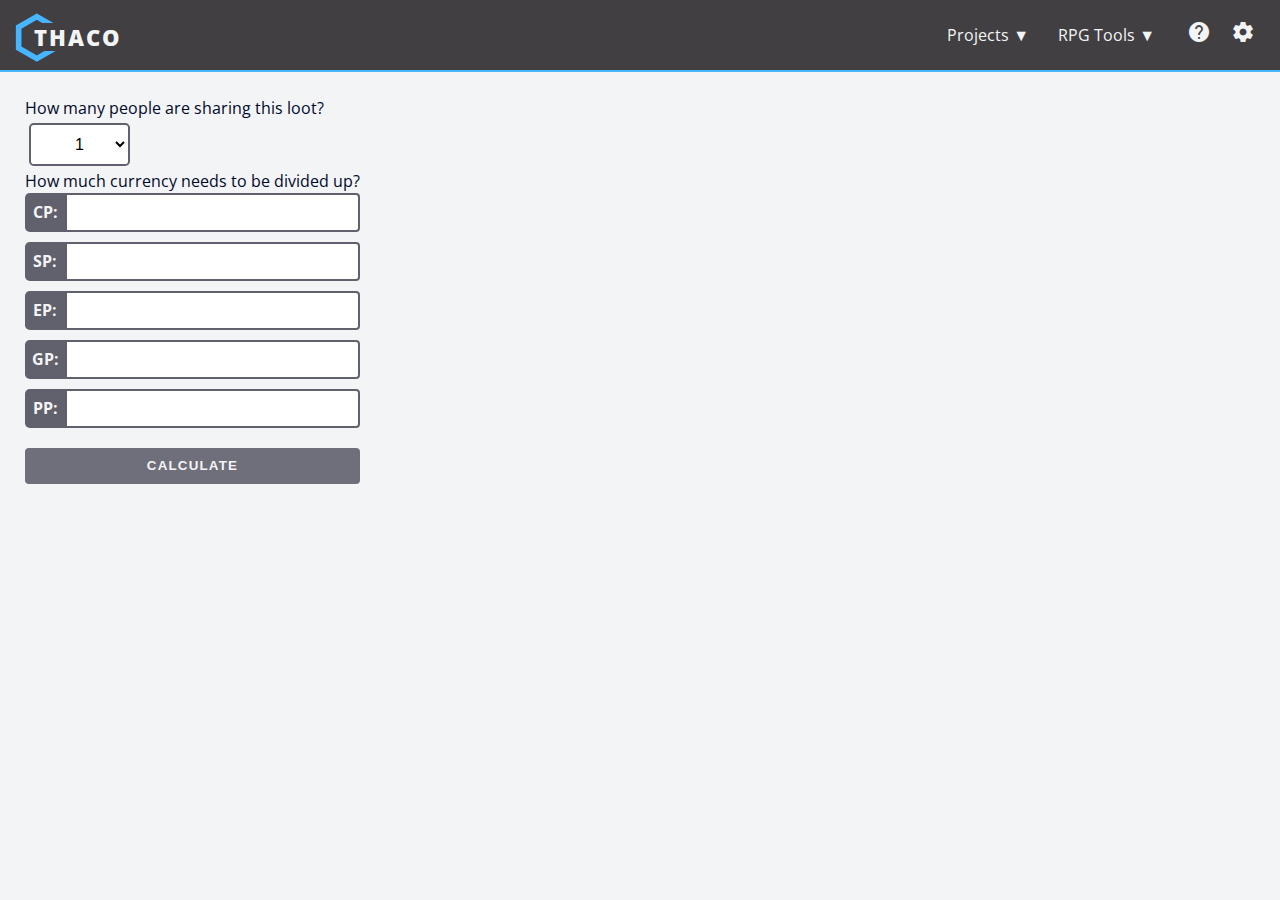
==== loot.html @ 58ffc8e1 "navbar sorted - mostly" ====
<!DOCTYPE html>
<html lang="en">

<head>
  <meta charset="UTF-8">
  <meta name="viewport" content="width=device-width, initial-scale=1.0">
  <meta http-equiv="X-UA-Compatible" content="ie=edge">
  <link href="https://fonts.googleapis.com/icon?family=Material+Icons" rel="stylesheet">
  <link rel="preconnect" href="https://fonts.googleapis.com">
  <link rel="preconnect" href="https://fonts.gstatic.com" crossorigin>
  <link href="https://fonts.googleapis.com/css2?family=Open+Sans:ital,wght@0,300;0,500;1,800&display=swap" rel="stylesheet">
  <link rel="stylesheet" href="styles.css">
  <title>Loot Divider</title>
</head>

<body>
  <div class="navbar">
    <div class="nav-left">
      <div class="hex"><strong>&#x2B22;</strong></div>
      <div class="logo"><a href="index.html">THACO</a></div>
    </div>

    <div class="nav-right">

      <div class="dropdown">
        <button class="dropbtn">Projects &#9660;
          </button>
        <div class="dropdown-content">
          <a href="#">Link 1</a>
          <a href="#">Link 2</a>
          <a href="#">Link 3</a>
        </div>
      </div>
      <div class="dropdown">
        <button class="dropbtn">RPG Tools &#9660;
        </button>
        <div class="dropdown-content">
          <a href="#">Almanac</a>
          <a href="loot.html">Loot Divider</a>
          <a href="#">Link 3</a>
        </div>
      </div>
      <div class="nav-icons">
      <a href="#about"><span class="material-icons">help</span></a>
      <a href="#news"><span class="material-icons">settings</span></a>
    </div>
  </div>
</div>

  <!-- - - - - - - -  M A I N C O N T A I N E R - - - -  -->
  <div class="container-main">
    <div class="calc-main">
      <form action="index.html" method="post">
        <div>
          <p>How many people are sharing this loot?</p>
          <select id="hundred" class="input-select"></select>
        </div>
        <p>How much currency needs to be divided up?</p>
        <div class="input-container">
          <span id="icon-input-cp" class="input-icon"><strong>CP: </strong></span>
          <input id="input-cp" class="input-field currency" type="number" placeholder="">
        </div>
        <div class="input-container">
          <span id="icon-input-sp" class="input-icon"><strong>SP: </strong></span>
          <input id="input-sp" class="input-field currency" type="number" placeholder="">
        </div>
        <div class="input-container">
          <span id="icon-input-ep" class="input-icon"><strong>EP: </strong></span>
          <input id="input-ep" class="input-field currency" type="number" placeholder="">
        </div>
        <div class="input-container">
          <span id="icon-input-gp" class="input-icon"><strong>GP: </strong></span>
          <input id="input-gp" class="input-field currency" type="number" placeholder="">
        </div>
        <div class="input-container">
          <span id="icon-input-pp" class="input-icon"><strong>PP: </strong></span>
          <input id="input-pp" class="input-field currency" type="number" placeholder="">
        </div>

<button type="submit" class="btn"><strong>CALCULATE</strong></button>


      </form>

    </div>
  </div>
  <script src="apps.js" charset="utf-8"></script>
</body>

</html>
---- styles.css ----
* {
  box-sizing: border-box;
  margin: 0px;
  padding: 0px;
}

body {
  font-family: 'Open Sans', sans-serif;
  font-size: 16px;
  line-height: 1.4;
  color: #00092C;
  background-color: #F3F4F5;
}

h1, h2 {
  margin-bottom: 12px;
}

input[type="number"],
textarea,
select {
  outline: none !important;
  box-shadow: none;
}

.btn {
  background-color: #61616E;
  color: #F3F4F5;
  padding: 5px 10px;
  border: none;
  cursor: pointer;
  width: 100%;
  opacity: 0.9;
  border-radius: 0.3em;
  margin: 10px 0;
  line-height: 2;
  letter-spacing: 1.2px;
}

.btn:hover {
  opacity: 1;
}

.calc-main {
  display: flex;
  width: 80%;
}

.container-main {
  display: flex;
  max-width: 1100px;
  margin: 25px 25px;
}

.dropdown {
  display: inline;
  overflow: hidden;
  margin-right: 15px;
}

/* Dropdown button */
.dropbtn {
  font-size: 16px;
  border: none;
  outline: none;
  color: #F3F4F5;
  text-align: center;
  padding: 7px 7px;
  text-decoration: none;
  background-color: inherit;
  font-family: inherit;
  margin: 0;
}

.dropdown-content {
  display: none;
  position: absolute;
  background-color: #F3F4F5;
  color: black;
  min-width: 160px;
  box-shadow: 0px 8px 16px 0px rgba(0, 0, 0, 0.2);
  z-index: 1;
}

/* .dropdown-content a {
  float: none;
  color: black;
  padding: 12px 16px;
  text-decoration: none;
  display: block;
  text-align: left;
} */
/* .dropdown-content a:hover {
  background-color: #ddd;
} */
.dropdown:hover .dropdown-content {
  display: block;
}

.hex {
  color: #413F42;
  font-size: 50px;
  -webkit-text-stroke-width: 4px;
  -webkit-text-stroke-color: #47B5FF;
}

.input-container {
  display: flex;
  width: 100%;
  margin-bottom: 10px;
}

.input-icon {
  display: inline-block;
  border-radius: 0.3em 0 0 0.3em;
  padding: 8px 5px 5px 5px;
  background: #61616E;
  color: #F3F4F5;
  min-width: 40px;
  text-align: center;
  border-radius: 0.5;
}

.input-field {
  width: 100%;
  padding: 10px;
  outline: none;
  border: 2px solid #61616E;
  border-radius: 0 0.3em 0.3em 0;
}

.input-field:focus {
  border: 2px solid #000000;
}

.input-field::placeholder {
  color: #AAAAAA;
  opacity: 1;
}

.input-select {
  width: 30%;
  padding: 10px;
  margin: 4px;
  box-sizing: border-box;
  padding-left: 40px;
  border: 2px solid #61616E;
  border-radius: 0.3em;
  background-color: #FFFFFF;
  font-size: 1.0rem;
}

.logo {
    margin-top: 4px;
}

/* Navbar container */
.navbar {
  display: flex;
  flex-wrap: nowrap;
  overflow: hidden;
  background-color: #413F42;
  justify-content: space-between;
  width: 100%;
  height: 100%;
  margin: 0 auto;
  border-bottom: 2px solid #47B5FF;
}

/* Links inside the navbar */
/* .navbar a {
  float: left;
  font-size: 16px;
  color: #F3F4F5;
  text-align: center;
  padding: 14px 10px;
  text-decoration: none;
} */
/* .navbar .dropdown-content a {
  float: none;
  color: black;
  padding: 12px 16px;
  text-decoration: none;
  display: block;
  text-align: left;
} */
.nav-left {
  display: flex;
  justify-content: flex-start;
  align-items: center;
  margin-left: 15px;
}

.nav-left a {
  text-decoration: none;
  color: #F3F4F5;
  text-align: center;
  padding: 13px 10px;
  margin-left: -35px;
  background: linear-gradient(#413F42, #413F42) no-repeat;
  background-position: center;
  background-size: 70% 50%;
  font-size: 22px;
  font-weight: 800;
  letter-spacing: 2px;
}

.nav-right {
  display: flex;
  justify-content: flex-end;
  align-items: center;
  font-size: 16px;
}

.nav-right a {
  float: left;
  font-size: 16px;
  color: #F3F4F5;
  text-align: center;
  padding: 14px 10px;
  text-decoration: none;
}

.nav-right .dropdown-content a {
  float: none;
  color: black;
  padding: 12px 16px;
  text-decoration: none;
  display: block;
  text-align: left;
}

.nav-icons {
  display: inline;
  overflow: hidden;
  margin-right: 15px;
}

.dropdown a:hover {
  background-color: #7F8487;
  color: #F3F4F5;
}

.material-symbols-outlined {
  font-variation-settings:
    'FILL'0,
    'wght'400,
    'GRAD'0,
    'opsz'48
}

/* .textarea {
  width: 100%;
  padding: 10px;
  margin: 4px;
  box-sizing: border-box;
  border: 1px solid #4a463f55;
  border-radius: 0.3em;
  background-color: #CCCCCC22;
  font-size: 1.0rem;
}

.textarea::placeholder {
  color: #AAAAAA;
  opacity: 1;
} */
.selectmenu {
  color: #aaaaaa;
}

.selectedmenu {
  color: #000000 !important;
}
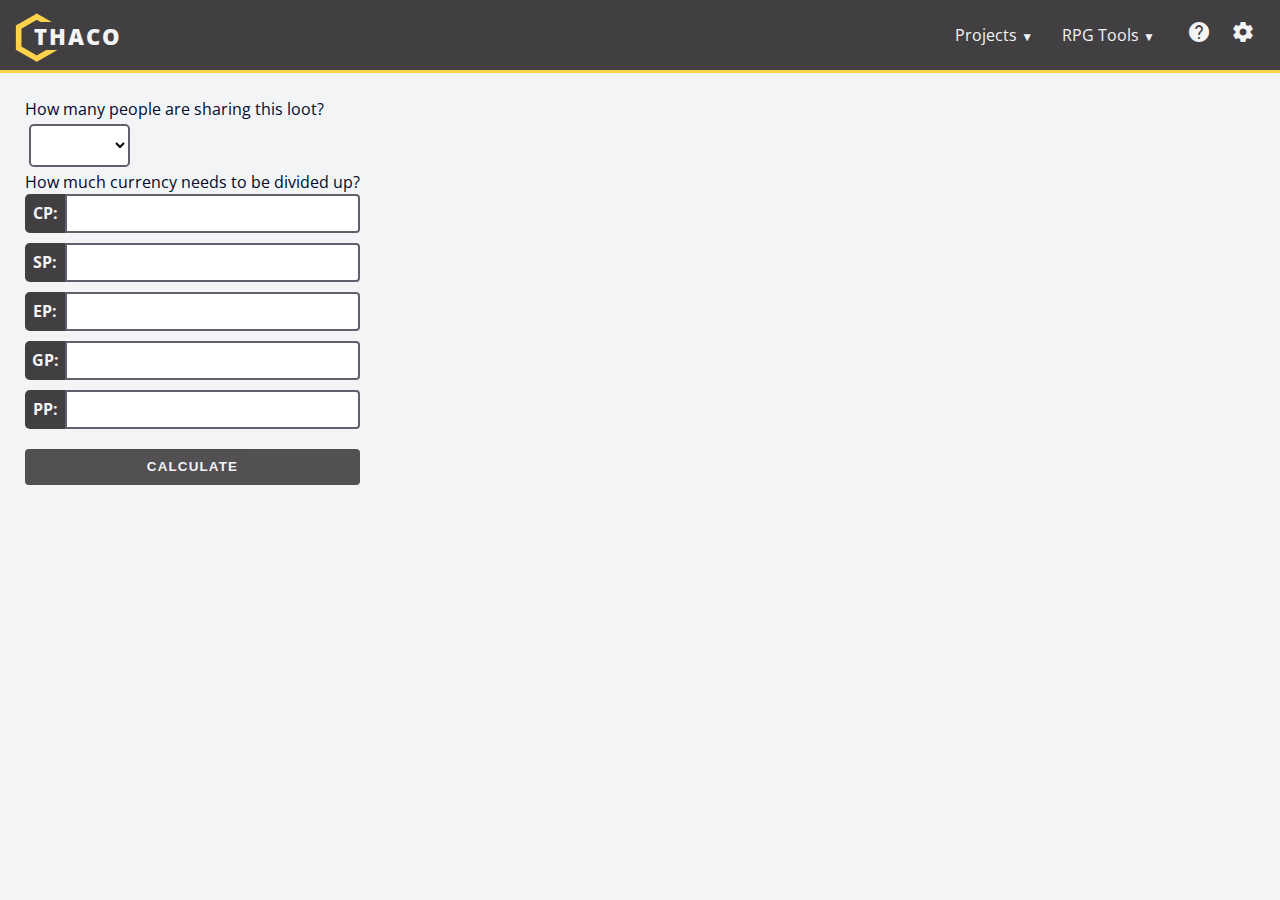
==== commit 1f00c601: "Random accent color + tuned nav menu" ====
--- a/loot.html
+++ b/loot.html
@@ -17,13 +17,13 @@
   <div class="navbar">
     <div class="nav-left">
       <div class="hex"><strong>&#x2B22;</strong></div>
-      <div class="logo"><a href="index.html">THACO</a></div>
+      <div class="logo"><a href="index.html">THACO</a></div> 
     </div>
 
     <div class="nav-right">
 
       <div class="dropdown">
-        <button class="dropbtn">Projects &#9660;
+        <button class="dropbtn">Projects <span class="carats">&#9660;</span>
           </button>
         <div class="dropdown-content">
           <a href="#">Link 1</a>
@@ -32,7 +32,7 @@
         </div>
       </div>
       <div class="dropdown">
-        <button class="dropbtn">RPG Tools &#9660;
+        <button class="dropbtn">RPG Tools <span class="carats">&#9660;</span>
         </button>
         <div class="dropdown-content">
           <a href="#">Almanac</a>
--- a/styles.css
+++ b/styles.css
@@ -1,3 +1,12 @@
+:root {
+  --blue: #47B5FF;
+  --dark-grey: #413F42;
+  --creamy: #F3F4F5;
+  --accent: #47B5FF;
+  --core-dark: #413F42;
+  --core-light: #F3F4F5;
+}
+
 * {
   box-sizing: border-box;
   margin: 0px;
@@ -9,7 +18,7 @@
   font-size: 16px;
   line-height: 1.4;
   color: #00092C;
-  background-color: #F3F4F5;
+  background-color: var(--creamy);
 }
 
 h1, h2 {
@@ -24,8 +33,8 @@
 }
 
 .btn {
-  background-color: #61616E;
-  color: #F3F4F5;
+  background-color: var(--dark-grey);
+  color: var(--creamy);
   padding: 5px 10px;
   border: none;
   cursor: pointer;
@@ -37,13 +46,17 @@
   letter-spacing: 1.2px;
 }
 
-.btn:hover {
+.btn:hover { 
   opacity: 1;
 }
 
 .calc-main {
   display: flex;
   width: 80%;
+}
+
+.carats {
+  font-size: 12px;
 }
 
 .container-main {
@@ -63,7 +76,7 @@
   font-size: 16px;
   border: none;
   outline: none;
-  color: #F3F4F5;
+  color: var(--creamy);
   text-align: center;
   padding: 7px 7px;
   text-decoration: none;
@@ -75,7 +88,7 @@
 .dropdown-content {
   display: none;
   position: absolute;
-  background-color: #F3F4F5;
+  background-color: var(--creamy);
   color: black;
   min-width: 160px;
   box-shadow: 0px 8px 16px 0px rgba(0, 0, 0, 0.2);
@@ -98,10 +111,10 @@
 }
 
 .hex {
-  color: #413F42;
+  color: var(--dark-grey);
   font-size: 50px;
   -webkit-text-stroke-width: 4px;
-  -webkit-text-stroke-color: #47B5FF;
+  -webkit-text-stroke-color: var(--accent);
 }
 
 .input-container {
@@ -114,8 +127,8 @@
   display: inline-block;
   border-radius: 0.3em 0 0 0.3em;
   padding: 8px 5px 5px 5px;
-  background: #61616E;
-  color: #F3F4F5;
+  background: var(--dark-grey);
+  color: var(--creamy);
   min-width: 40px;
   text-align: center;
   border-radius: 0.5;
@@ -151,7 +164,7 @@
 }
 
 .logo {
-    margin-top: 4px;
+    margin-top: 3px;
 }
 
 /* Navbar container */
@@ -159,12 +172,12 @@
   display: flex;
   flex-wrap: nowrap;
   overflow: hidden;
-  background-color: #413F42;
+  background-color: var(--dark-grey);
   justify-content: space-between;
   width: 100%;
   height: 100%;
   margin: 0 auto;
-  border-bottom: 2px solid #47B5FF;
+  border-bottom: 3px solid var(--accent);
 }
 
 /* Links inside the navbar */
@@ -193,7 +206,7 @@
 
 .nav-left a {
   text-decoration: none;
-  color: #F3F4F5;
+  color: var(--creamy);
   text-align: center;
   padding: 13px 10px;
   margin-left: -35px;
@@ -215,7 +228,7 @@
 .nav-right a {
   float: left;
   font-size: 16px;
-  color: #F3F4F5;
+  color: var(--creamy);
   text-align: center;
   padding: 14px 10px;
   text-decoration: none;
@@ -238,7 +251,7 @@
 
 .dropdown a:hover {
   background-color: #7F8487;
-  color: #F3F4F5;
+  color: var(--creamy);
 }
 
 .material-symbols-outlined {
@@ -264,6 +277,7 @@
   color: #AAAAAA;
   opacity: 1;
 } */
+
 .selectmenu {
   color: #aaaaaa;
 }
